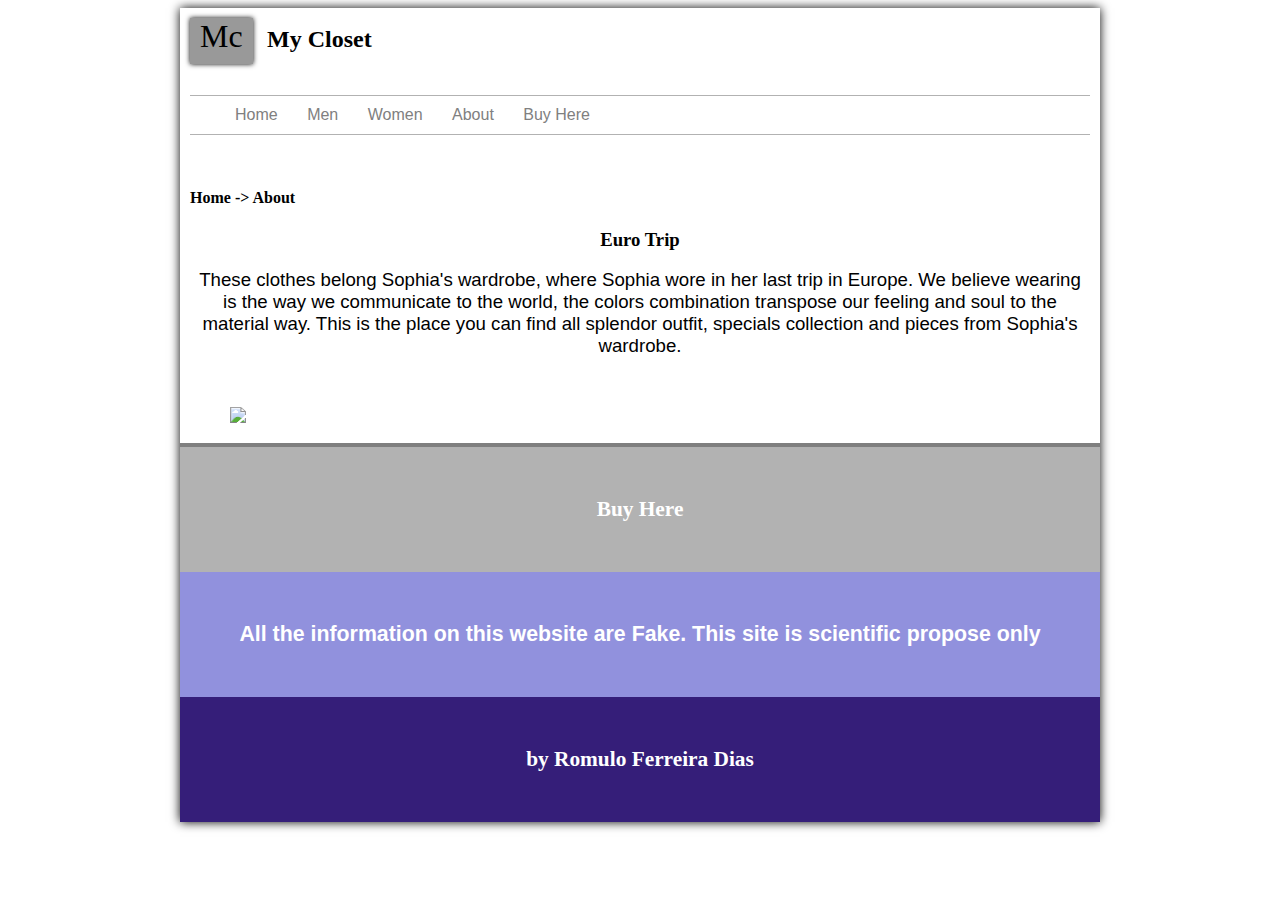
==== about.html @ e01cf6c6 "Create about.html" ====
<!DOCTYPE html>
<html lang="en">

<head>
    <meta charset="UTF-8">
    <title>Mc | About</title>
    <link rel="stylesheet" type="text/css" href="style.css">
    <link rel="stylesheet" type="text/css" href="about.css">
</head>
<body>
<div id="interface">
    <header id="heading">
        <hgroup>
            <h1>Mc</h1>
            <h2>My Closet</h2>
        </hgroup>
        <nav id="menu">
            <ul>
                <h1>main menu</h1>
                <li><a href="index.html">Home</a></li>
                <li><a href="men.html">Men</a></li>
                <li><a href="woman.html">Women</a></li>
                <li><a href="about.html">About</a></li>
                <li><a href="buy.html">Buy Here</a></li>
            </ul>
        </nav>
    </header>
   <hgroup id="text">
    <h4>Home -> About</h4>
    <h3> Euro Trip</h3>
       <p>These clothes belong Sophia's wardrobe, where Sophia wore in her last trip in Europe. We believe wearing is the way we communicate to the world, the colors combination transpose our feeling and soul to the material way. This is the place you can find all splendor outfit, specials collection and pieces from Sophia's wardrobe.</p>
   </hgroup>

<figure>
    <img src="https://i.pinimg.com/564x/4d/63/f2/4d63f27478b96ffa4892a59523d5b236.jpg">
    
</figure>


    <footer>
        <h3><a href="buy.html">Buy Here</a></h3>
        <h2> All the information on this website are Fake. This site is scientific propose only</h2>
        <h4>by Romulo Ferreira Dias</h4>

    </footer>
</div>
</body>
</html>
---- style.css ----
@charset "UTF-8";
@font-face {
    font-family: 'fontm';
}
body{
    font-family: Arial, sans-serif;

h2 {
    text-align: center;
}
h3{
    font-family: "Aguafina Script", cursive;
    margin-left: 0;
    text-align: center;
}
h4 {
    font-family: "Aguafina Script", cursive;;
}
a{
    text-decoration: none;
    color: unset;
}
p {
    text-align: center;
    margin-bottom: 50px;
    font-size: 14pt;
}

div#interface{
    width: 900px;
    background-color: #ffffff;
    margin: 0px auto 10px auto;
    box-shadow: 0px 0px 10px black;
    padding: 10px ;
}

header#heading{

    height: 150px;
    background-color: #ffffff ;

}
hgroup h1{

    display: inline;
    font-family: "Aguafina Script", cursive;
    font-weight: 400;
    background-color: rgba(0,0,0,0.4);
    margin-bottom: 10px;
    padding: 0px 10px 10px 10px;
    box-shadow: 0px 0px 5px black;

}
hgroup h2{
    display: inline;
    font-family:"Caveat", cursive;;
    padding: 0px 20px 10px 10px;
    margin-bottom: 20px;
}



/* Menu Setting */

nav#menu{
    position: relative;
    margin:40px 0px -10px 0px;
    padding: 10px -10px -10px 10px;
}

nav#menu ul{
    list-style: none;
    top: 0px;
    border-bottom: 1px rgba(0,0,0,0.3) solid;
    border-top: 1px rgba(0,0,0,0.3) solid;
}
nav#menu h1{
    display: none;
}
nav#menu li{
    display: inline-block;
    margin: 0px;
    color: gray;
    padding: 10px 20px 10px 5px;

}
nav#menu li:hover {
    background-color: rgba(0,0,0,0.3);
    color: white;

}

/* image settings from the home page*/

figure#mainPhoto{
    width: 300px;
    height: 300px;
    border: 1px solid white;
    margin: 80px 0 0 80px;
    box-shadow: 1px 1px 5px rgba(0,0,0,0.4);

}
figure#mainPhoto{
    background: url("https://i.pinimg.com/564x/66/2c/85/662c85daad44a216a962ba1a53122967.jpg") no-repeat;
    background-position: 45% 90%;
    background-size: 550px 535px;
    -webkit-transition: all 0.5s ease-out;
}
figure#mainPhoto:hover{
    background-position: 0% 0%;
    background-size: 300px 300px;
    -webkit-transform: scale(1.5);
}

figure#mainPhoto figcaption{
   position: relative;
    background-color: rgba(0,0,0,0.6);
    width: 300px;
    height: 300px;
    text-align: center;
    color: white;
    opacity: 0;
    transition: 0.5s linear;
    font-size: 12pt;
    line-height: 2;
    text-shadow: 1px 1px 3px black;
}
figure#mainPhoto figcaption:hover{
    opacity: 1;
}

/* screen */
section#esquerda{
position: relative;
    display: block;
    width: 450px;
    float: left;

    padding: 10px;
}
aside#direita{

    display:block ;
    width: 400px;
    float: right;
    margin-right: 0px;
    margin-top: 50px;

    border-left: 1px solid rgba(0,0,0,0.3);

}
aside#direita h2{
    background-color: rgba(0,0,0,0.2);
    text-align: center;
    box-sizing: border-box;
    margin-right: -10px;
    margin-top: 0;
}
aside#direita p{
    text-align: justify;
    text-indent: 20px;
    padding: 10px;
}

/* Footer Settings */

footer{
    clear: both;
    border-top: 4px solid rgba(0,0,0,0.5);
    margin: 0px -10px -10px -10px;
    padding: 0px 50px 0px 50px;
    text-align: center;
    font-size: 16pt;
}
footer h3{
    background-color: rgba(0,0,0,0.3);
  margin: 0px -50px 0px -50px;
    padding: 50px;
    color: white;
    font-size: 16pt;

}
footer h4{
    background-color: rgb(53,30,121);
    margin: 0px -50px 0px -50px;
    padding: 50px 0px 50px 0px;
    color: white;
    font-size: 16pt;
    box-sizing: border-box;
}
footer h2{
    background-color: rgba(35,35,188,0.5);
    margin: 0px -50px 0px -50px;

    padding: 50px;
    color: white;
    font-size: 16pt;

}
iframe{
    position: relative;
    left: 170px;
    border: 1px solid #606060;
    box-shadow: 1px 1px 20px #606060;
    margin-top: 50px;
    margin-bottom: 50px;

}}
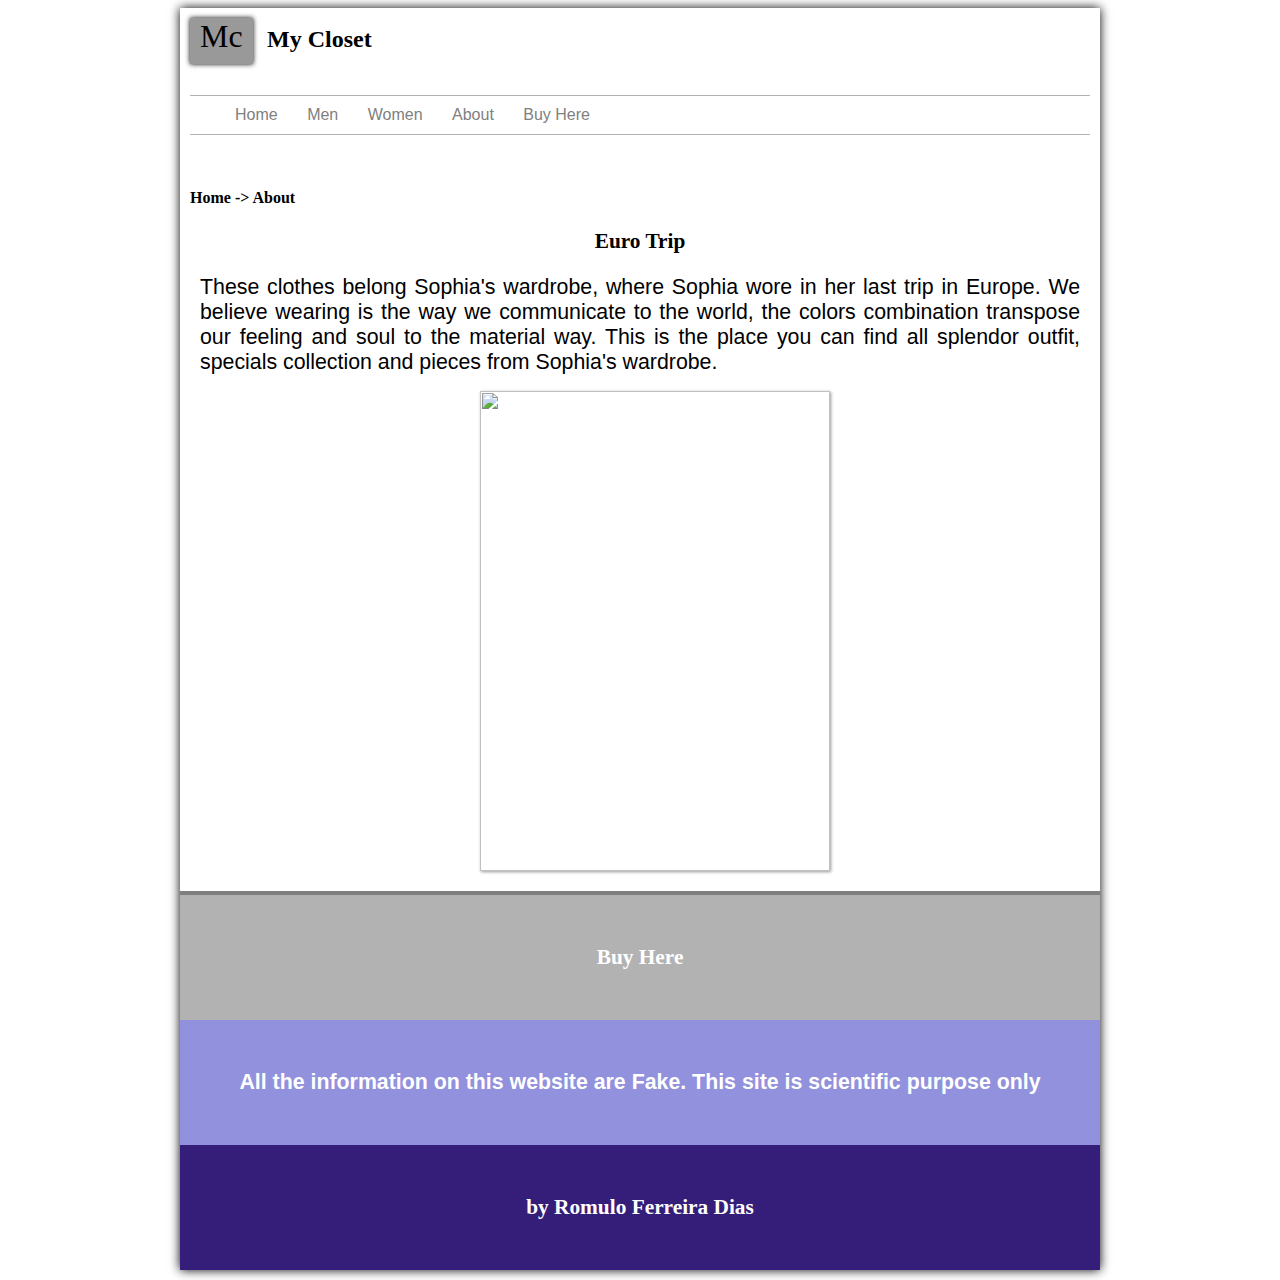
==== commit 710842a9: "Update about.html" ====
--- a/about.html
+++ b/about.html
@@ -39,7 +39,7 @@
 
     <footer>
         <h3><a href="buy.html">Buy Here</a></h3>
-        <h2> All the information on this website are Fake. This site is scientific propose only</h2>
+        <h2> All the information on this website are Fake. This site is scientific purpose only</h2>
         <h4>by Romulo Ferreira Dias</h4>
 
     </footer>
--- a/about.css
+++ b/about.css
@@ -0,0 +1,20 @@
+@charset "UTF-8";
+h3{
+    font-family: "Aguafina Script", cursive;
+    text-align: left;
+    font-size: 16pt;
+}
+hgroup#text h4{
+    font-family: "Aguafina Script", cursive;;
+}
+hgroup#text p{
+    text-align: justify;
+    font-size: 16pt;
+    margin: 10px;
+}
+figure img{
+    height: 480px;
+    width: 350px;
+    margin-left: 250px;
+    box-shadow: 1px 1px 3px rgba(0,0,0,0.4);
+}
